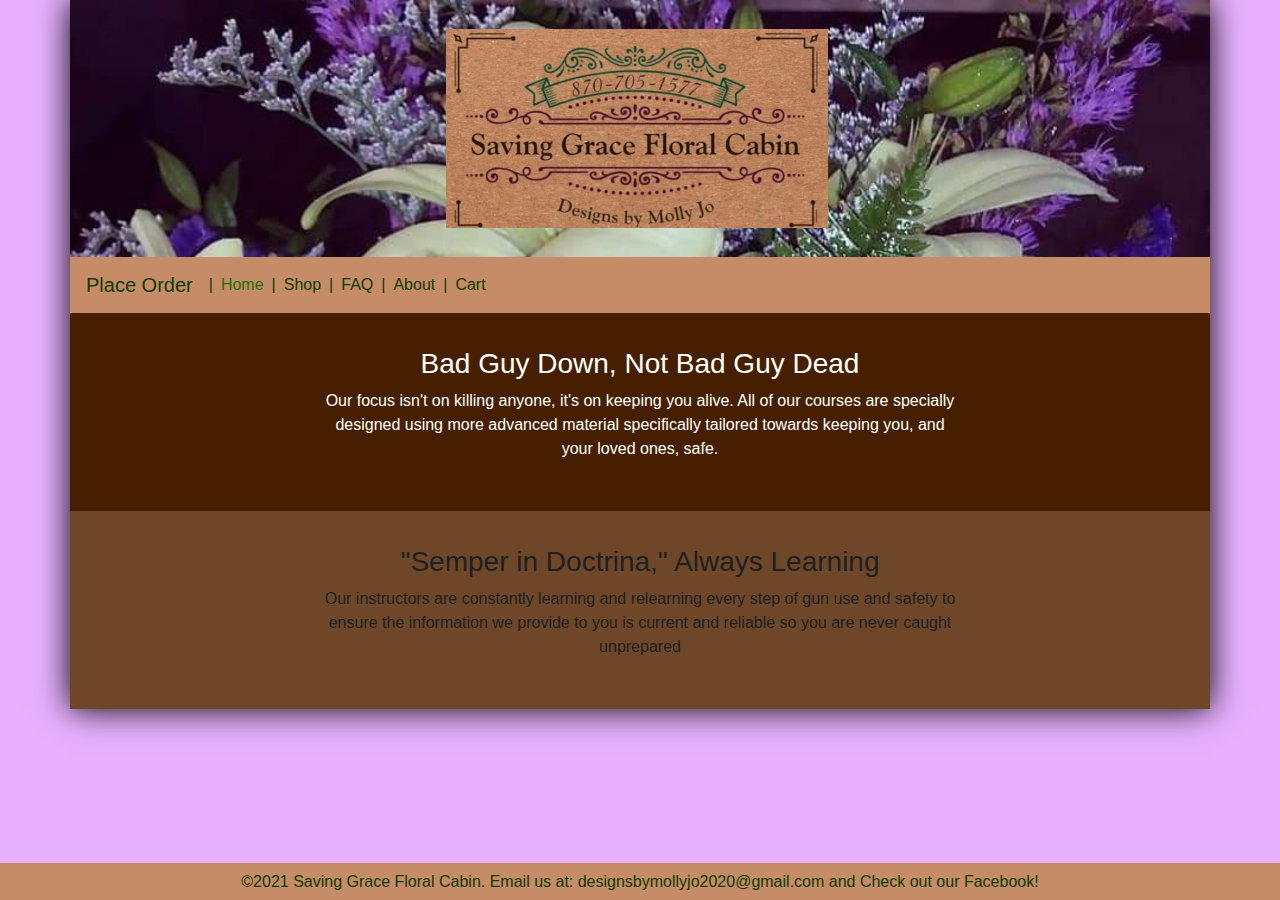
==== index.html @ 98e5d166 "Add files via upload" ====
<!DOCTYPE html>
<html lang="en" dir="ltr">
  <head>
    <meta charset="utf-8">
    <meta name="viewport" content="width=device-width, initial-scale=1.0">
    <meta http-equiv="X-UA-Compatible" content="ie=edge">
    <title>Saving Grace Floral Cabin</title>
    <link rel="stylesheet" href="https://stackpath.bootstrapcdn.com/bootstrap/4.3.1/css/bootstrap.min.css" integrity="sha384-ggOyR0iXCbMQv3Xipma34MD+dH/1fQ784/j6cY/iJTQUOhcWr7x9JvoRxT2MZw1T" crossorigin="anonymous">
    <script src="https://code.jquery.com/jquery-3.3.1.slim.min.js" integrity="sha384-q8i/X+965DzO0rT7abK41JStQIAqVgRVzpbzo5smXKp4YfRvH+8abtTE1Pi6jizo" crossorigin="anonymous"></script>
    <script src="https://cdnjs.cloudflare.com/ajax/libs/popper.js/1.14.7/umd/popper.min.js" integrity="sha384-UO2eT0CpHqdSJQ6hJty5KVphtPhzWj9WO1clHTMGa3JDZwrnQq4sF86dIHNDz0W1" crossorigin="anonymous"></script>
    <script src="https://stackpath.bootstrapcdn.com/bootstrap/4.3.1/js/bootstrap.min.js" integrity="sha384-JjSmVgyd0p3pXB1rRibZUAYoIIy6OrQ6VrjIEaFf/nJGzIxFDsf4x0xIM+B07jRM" crossorigin="anonymous"></script>
    <link rel="stylesheet" href="style.css">
    <link rel="stylesheet" href="responsive.css">
  </head>
  <body>

    <div class="container">
      <header class = "jumbotron jumbotron-fluid">
        <img src="Logo.jpg" alt="Logo" class="Logo">
      </header>
      <div class="sidebar-left"></div>
      <div class="sidebar-right"></div>
      <nav class="navbar navbar-expand-md sticky-top">
        <a class="navbar-brand" href="order.html">Place Order</a>
        <button class="navbar-toggler" type="button" data-toggle="collapse" data-target="#collapsibleNavbar">
          <span class="navbar-toggler-icon"></span>
        </button>
        <div class="collapse navbar-collapse" id="collapsibleNavbar">
          <ul class="navbar-nav">
            <li class="nav-item">
              <span class="navbar-text">|</span>
            </li>
            <li class="nav-item">
              <a class="nav-link current" href="index.html">Home</a>
            </li>
            <li class="nav-item">
              <span class="navbar-text">|</span>
            </li>
            <li class="nav-item">
              <a class="nav-link" href="shop.html">Shop</a>
            </li>
            <li class="nav-item">
              <span class="navbar-text">|</span>
            </li>
            <li class="nav-item">
              <a class="nav-link" href="FAQ.html">FAQ</a>
            </li>
            <li class="nav-item">
              <span class="navbar-text">|</span>
            </li>
            <li class="nav-item">
              <a class="nav-link" href="about.html">About</a>
            </li>
            <li class="nav-item">
              <span class="navbar-text">|</span>
            </li>
            <li class="nav-item">
              <a class="nav-link cart" href="cart.html">Cart</a>
            </li>
          </ul>
        </div>
      </nav>

      <section>
        <div class="odd">
          <h3>Bad Guy Down, Not Bad Guy Dead</h3>
          <p>Our focus isn't on killing anyone, it's on keeping you alive. All of our courses are specially designed using more advanced material specifically tailored towards keeping you, and your loved ones, safe.</p>
        </div>
        <div class="even">
          <h3>"Semper in Doctrina," Always Learning</h3>
          <p>Our instructors are constantly learning and relearning every step of gun use and safety to ensure the information we provide to you is current and reliable so you are never caught unprepared </p>
        </div>
      </section>
    </div>
    <footer>
      <p> &copy;2021 Saving Grace Floral Cabin. Email us at: <a href="mailto:designsbymollyjo2020@gmail.com">designsbymollyjo2020@gmail.com</a> and Check out our <a href="https://www.facebook.com/floralcabin/" target="_blank">Facebook!</a></p>
    </footer>
  </body>
</html>
---- style.css ----
.jumbotron
{
  padding-top: 2.5%;
  padding-bottom: 2.5%;
  padding-left: 33%;
  background-image: url(Flowers-5.jpg);
  background-repeat: no-repeat;
  background-size: cover;
  margin: 0;
}
body
{
  background-color: #E8B1FF;
}
nav
{
  background-color: #C58C67;
  padding: 1%;
}
.nav-link
{
margin-bottom: 0%;
}

.navbar-text, a, a:hover, .jumbotron, .card, .btn, footer, .nav-link, .nav-item
{
  color: #0F3A00;
  border: none;
}
.current
{
  color: #1D7100;
}
.navbar-brand:hover, .nav-link:hover
{
  background-color: #9400F5;
}
.navbar-brand:active, .nav-link:active
{
  background-color: #480077;
}
.sidebar-left
{
  position: absolute;
  top: 0;
  left: -40.1%;
  height:100vh;
  width: 40%;
}
.sidebar-right
{
  position: absolute;
  top: 0;
  right: -40.1%;
  height:100vh;
  width: 40%;
  transform: scaleX(-1);
}
section img
{
  width: 100%;
}
.container
{
  box-shadow: 0 0 2em black;
  padding: 0;
  position: relative;
}
.odd, .even
{
  padding: 3%;
  text-align: center;
}
.even
{
  color: #1f2021;
  background-color: #6E4728;
}
.odd
{
  background-color: #461F00;
  color: #ffffff;
}
.Logo
{
  width: 50%;
  /* float: left; */
}
.calendar
{
  padding: 5%;
  background-image: url(BadGuyDownSite_Negative.jpg);
  background-size: cover;
  height: 600px;
}
.calendar iframe
{
  opacity: 0.9;
  width: 100%;
  height: 100%;
  background-color: black;
}
.card-header
{
  background-color: #282828;
  padding: 0;
}
.Tab
{
  padding-left: 2%;
}
.collapse
{
    background-color: #C58C67;
}
.Col1, .Col2, .Col3
{
  float: left;
  width: 30%;
  background-color: #3a3a3a;
  padding-right:2%;
}
.Column1
{
  float: left;
  width: 45%;
}
.Column2
{
  float: right;
  width: 45%;
}
.btn-dark
{
  width:100%;
  height: 100%;
  text-align: left;

}
footer
{
  width: 100%;
  position: fixed;
  bottom: 0;
  text-align: center;
  background-color: #C58C67;
  padding-top: 0.5%;
  padding-bottom: 0.5%;
  margin: 0;
}
footer p
{
  margin: 0;
}

.mapouter
{
  position:relative;
  text-align:right;
  height:20%;
  width:97%;
}
.gmap_canvas
{
  overflow:hidden;
  background:none;
  height:20%;
  width:100%;
}
.even p, .odd p
{
  padding-right: 20%;
  padding-left: 20%;
}
table
{
  width: 100%;
  background-color: #b7b7b7;
  margin-left: auto;
  margin-right: auto;
}
td
{
  text-align: center;
  padding: 1%;
}
td img
{
  width: 25%;
}
section
{
  margin-bottom: 2em;
}
---- responsive.css ----
@media screen and (max-width: 1920)
{
	.sidebar-left
	{
		left: -19.1%;
		width: 19%;
	}
	.sidebar-right
	{
		right: -19.1%;
		width: 19%;
	}

}

@media screen and (max-width: 1600px)
{
	.sidebar-left
	{
		left: -19.1%;
		width: 19%;
	}
	.sidebar-right
	{
		right: -19.1%;
		width: 19%;
	}

}
@media screen and (max-width: 1199px)
{
	.sidebar-left
	{
		left: -11.1%;
		width: 11%;
	}
	.sidebar-right
	{
		right: -11.1%;
		width: 11%;
	}

}
@media screen and (max-width: 991px)
{
	.sidebar-left
	{
		left: -16.1%;
		width: 16%;
	}
	.sidebar-right
	{
		right: -16.1%;
		width: 16%;
	}

}
@media screen and (max-width: 800px)
{

	.sidebar-left, .sidebar-right
	{
		display: none;
	}

}

@media screen and (max-width: 767px)
{
	.navbar-text
	{
		display: none;
	}
}
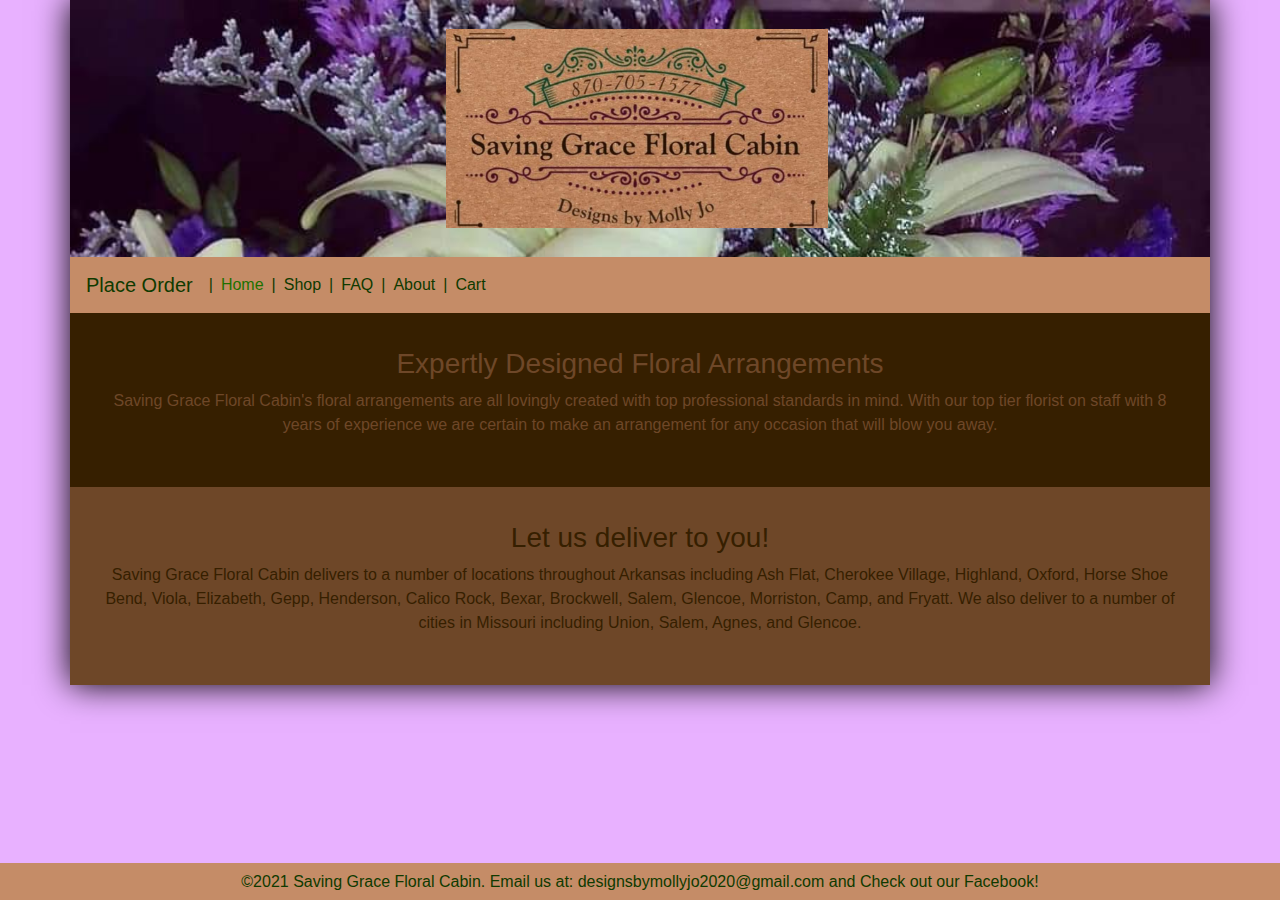
==== commit 7b9f5c28: "First Update!" ====
--- a/index.html
+++ b/index.html
@@ -5,24 +5,39 @@
     <meta name="viewport" content="width=device-width, initial-scale=1.0">
     <meta http-equiv="X-UA-Compatible" content="ie=edge">
     <title>Saving Grace Floral Cabin</title>
+
+    <!-- BootStrap Refrences Begining -->
     <link rel="stylesheet" href="https://stackpath.bootstrapcdn.com/bootstrap/4.3.1/css/bootstrap.min.css" integrity="sha384-ggOyR0iXCbMQv3Xipma34MD+dH/1fQ784/j6cY/iJTQUOhcWr7x9JvoRxT2MZw1T" crossorigin="anonymous">
     <script src="https://code.jquery.com/jquery-3.3.1.slim.min.js" integrity="sha384-q8i/X+965DzO0rT7abK41JStQIAqVgRVzpbzo5smXKp4YfRvH+8abtTE1Pi6jizo" crossorigin="anonymous"></script>
     <script src="https://cdnjs.cloudflare.com/ajax/libs/popper.js/1.14.7/umd/popper.min.js" integrity="sha384-UO2eT0CpHqdSJQ6hJty5KVphtPhzWj9WO1clHTMGa3JDZwrnQq4sF86dIHNDz0W1" crossorigin="anonymous"></script>
     <script src="https://stackpath.bootstrapcdn.com/bootstrap/4.3.1/js/bootstrap.min.js" integrity="sha384-JjSmVgyd0p3pXB1rRibZUAYoIIy6OrQ6VrjIEaFf/nJGzIxFDsf4x0xIM+B07jRM" crossorigin="anonymous"></script>
+    <!-- BootStrap Refrences End -->
+
+    <!-- Our Stylesheets Begining -->
     <link rel="stylesheet" href="style.css">
     <link rel="stylesheet" href="responsive.css">
+    <!-- Our Stylesheets End -->
+
   </head>
   <body>
 
     <div class="container">
+
+      <!-- Logo Begining -->
       <header class = "jumbotron jumbotron-fluid">
         <img src="Logo.jpg" alt="Logo" class="Logo">
       </header>
+      <!-- Logo End -->
+
+      <!-- Sidebar Begining -->
       <div class="sidebar-left"></div>
       <div class="sidebar-right"></div>
+      <!-- Sidebar End -->
+
+      <!-- Navbar Begining -->
       <nav class="navbar navbar-expand-md sticky-top">
         <a class="navbar-brand" href="order.html">Place Order</a>
-        <button class="navbar-toggler" type="button" data-toggle="collapse" data-target="#collapsibleNavbar">
+        <button class="navbar-toggler navbar-light" type="button" data-toggle="collapse" data-target="#collapsibleNavbar">
           <span class="navbar-toggler-icon"></span>
         </button>
         <div class="collapse navbar-collapse" id="collapsibleNavbar">
@@ -60,20 +75,28 @@
           </ul>
         </div>
       </nav>
+      <!-- Navber End -->
 
+      <!-- Content Begining -->
       <section>
         <div class="odd">
-          <h3>Bad Guy Down, Not Bad Guy Dead</h3>
-          <p>Our focus isn't on killing anyone, it's on keeping you alive. All of our courses are specially designed using more advanced material specifically tailored towards keeping you, and your loved ones, safe.</p>
+          <h3>Expertly Designed Floral Arrangements</h3>
+          <p>Saving Grace Floral Cabin's floral arrangements are all lovingly created with top professional standards in mind. With our top tier florist on staff with 8 years of experience we are certain to make an arrangement for any occasion that will blow you away.</p>
         </div>
         <div class="even">
-          <h3>"Semper in Doctrina," Always Learning</h3>
-          <p>Our instructors are constantly learning and relearning every step of gun use and safety to ensure the information we provide to you is current and reliable so you are never caught unprepared </p>
+          <h3>Let us deliver to you!</h3>
+          <p>Saving Grace Floral Cabin delivers to a number of locations throughout Arkansas including Ash Flat, Cherokee Village, Highland, Oxford, Horse Shoe Bend, Viola, Elizabeth, Gepp, Henderson, Calico Rock, Bexar, Brockwell, Salem, Glencoe, Morriston, Camp, and Fryatt. We also deliver to a number of cities in Missouri including Union, Salem, Agnes, and Glencoe.</p>
         </div>
       </section>
+      <!-- Content End -->
+
     </div>
+
+    <!-- Footer Begining -->
     <footer>
       <p> &copy;2021 Saving Grace Floral Cabin. Email us at: <a href="mailto:designsbymollyjo2020@gmail.com">designsbymollyjo2020@gmail.com</a> and Check out our <a href="https://www.facebook.com/floralcabin/" target="_blank">Facebook!</a></p>
     </footer>
+    <!-- Footer End -->
+
   </body>
 </html>
--- a/style.css
+++ b/style.css
@@ -1,3 +1,8 @@
+
+body
+{
+  background-color: #E8B1FF;
+}
 .jumbotron
 {
   padding-top: 2.5%;
@@ -8,10 +13,12 @@
   background-size: cover;
   margin: 0;
 }
-body
+.Logo
 {
-  background-color: #E8B1FF;
+  width: 50%;
 }
+
+/* Navbar Begining */
 nav
 {
   background-color: #C58C67;
@@ -21,7 +28,6 @@
 {
 margin-bottom: 0%;
 }
-
 .navbar-text, a, a:hover, .jumbotron, .card, .btn, footer, .nav-link, .nav-item
 {
   color: #0F3A00;
@@ -39,6 +45,10 @@
 {
   background-color: #480077;
 }
+/* Navbar Begining */
+
+
+/* Sidebars Begining */
 .sidebar-left
 {
   position: absolute;
@@ -56,9 +66,16 @@
   width: 40%;
   transform: scaleX(-1);
 }
+/* Sidebars End */
+
+/* Main Content Begining */
 section img
 {
   width: 100%;
+}
+section
+{
+  margin-bottom: 2em;
 }
 .container
 {
@@ -71,34 +88,22 @@
   padding: 3%;
   text-align: center;
 }
+.odd
+{
+  background-color: #361F00;
+  color: #6E4728;
+}
 .even
 {
-  color: #1f2021;
+  color: #361F00;
   background-color: #6E4728;
 }
-.odd
+/* Main Content End */
+
+/* Page Specfic Begining */
+.owner
 {
-  background-color: #461F00;
-  color: #ffffff;
-}
-.Logo
-{
-  width: 50%;
-  /* float: left; */
-}
-.calendar
-{
-  padding: 5%;
-  background-image: url(BadGuyDownSite_Negative.jpg);
-  background-size: cover;
-  height: 600px;
-}
-.calendar iframe
-{
-  opacity: 0.9;
-  width: 100%;
-  height: 100%;
-  background-color: black;
+  width: 45%;
 }
 .card-header
 {
@@ -108,10 +113,6 @@
 .Tab
 {
   padding-left: 2%;
-}
-.collapse
-{
-    background-color: #C58C67;
 }
 .Col1, .Col2, .Col3
 {
@@ -137,41 +138,6 @@
   text-align: left;
 
 }
-footer
-{
-  width: 100%;
-  position: fixed;
-  bottom: 0;
-  text-align: center;
-  background-color: #C58C67;
-  padding-top: 0.5%;
-  padding-bottom: 0.5%;
-  margin: 0;
-}
-footer p
-{
-  margin: 0;
-}
-
-.mapouter
-{
-  position:relative;
-  text-align:right;
-  height:20%;
-  width:97%;
-}
-.gmap_canvas
-{
-  overflow:hidden;
-  background:none;
-  height:20%;
-  width:100%;
-}
-.even p, .odd p
-{
-  padding-right: 20%;
-  padding-left: 20%;
-}
 table
 {
   width: 100%;
@@ -188,7 +154,23 @@
 {
   width: 25%;
 }
-section
+
+/* Page Specfic End */
+
+/* Footer Begining */
+footer
 {
-  margin-bottom: 2em;
+  width: 100%;
+  position: fixed;
+  bottom: 0;
+  text-align: center;
+  background-color: #C58C67;
+  padding-top: 0.5%;
+  padding-bottom: 0.5%;
+  margin: 0;
 }
+footer p
+{
+  margin: 0;
+}
+/* Footer End */
--- a/responsive.css
+++ b/responsive.css
@@ -1,15 +1,15 @@
 
-@media screen and (max-width: 1920)
+@media screen and (max-width: 1920px)
 {
 	.sidebar-left
 	{
-		left: -19.1%;
-		width: 19%;
+		left: -20.1%;
+		width: 20%;
 	}
 	.sidebar-right
 	{
-		right: -19.1%;
-		width: 19%;
+		right: -20.1%;
+		width: 20%;
 	}
 
 }
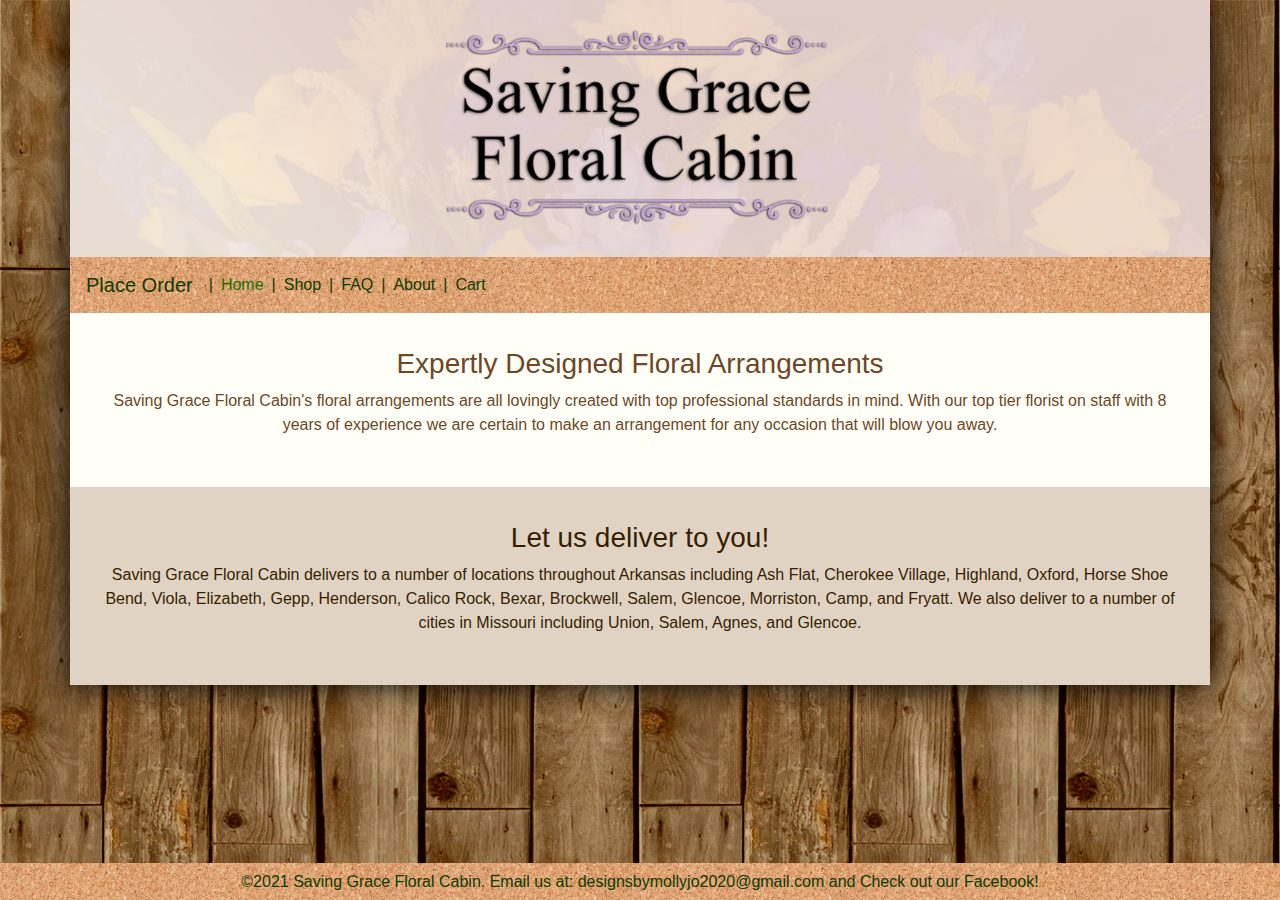
==== commit d03bd60f: "Second Update" ====
--- a/index.html
+++ b/index.html
@@ -25,7 +25,7 @@
 
       <!-- Logo Begining -->
       <header class = "jumbotron jumbotron-fluid">
-        <img src="Logo.jpg" alt="Logo" class="Logo">
+        <img src="logoNew.png" alt="Logo" class="Logo">
       </header>
       <!-- Logo End -->
 
@@ -52,7 +52,7 @@
               <span class="navbar-text">|</span>
             </li>
             <li class="nav-item">
-              <a class="nav-link" href="shop.html">Shop</a>
+              <a class="nav-link" href="shop.php">Shop</a>
             </li>
             <li class="nav-item">
               <span class="navbar-text">|</span>
--- a/style.css
+++ b/style.css
@@ -1,14 +1,14 @@
 
 body
 {
-  background-color: #E8B1FF;
+  background-image: url("woodBackground.png");
 }
 .jumbotron
 {
   padding-top: 2.5%;
   padding-bottom: 2.5%;
   padding-left: 33%;
-  background-image: url(Flowers-5.jpg);
+  background-image: url("jumboTronNew.png");
   background-repeat: no-repeat;
   background-size: cover;
   margin: 0;
@@ -21,7 +21,7 @@
 /* Navbar Begining */
 nav
 {
-  background-color: #C58C67;
+  background-image: url("NavBack.jpg");
   padding: 1%;
 }
 .nav-link
@@ -90,13 +90,13 @@
 }
 .odd
 {
-  background-color: #361F00;
+  background-color: #fffff7;
   color: #6E4728;
 }
 .even
 {
   color: #361F00;
-  background-color: #6E4728;
+  background-color: #e1d3c4;
 }
 /* Main Content End */
 
@@ -154,6 +154,95 @@
 {
   width: 25%;
 }
+.itemsDisp
+{
+  display: inline-flex;
+  flex-wrap: wrap;
+  padding-left: 60px;
+}
+.card
+{
+    margin: 10px;
+    box-shadow: 0 0 0.5em black;
+}
+.searchAndFilters
+{
+    display: inline-flex;
+    flex-wrap: wrap;
+    background-color: #fffff7;
+    width: 100%;
+}
+.searchBar
+{
+  margin-top: 40px;
+  width: 500px;
+  margin-left:10px;
+  margin-right: 10px;
+}
+.searchButton
+{
+    margin-top: 40px;
+    margin-left:10px;
+    margin-right: 100px;
+}
+.filter
+{
+  padding: 0px;
+}
+.searchAndFilterItem
+{
+  margin:10px;
+}
+.itemImage
+{
+  float: none;
+  width: 50%;
+  height: 50%;
+  border-style: solid;
+  border-width: thick;
+}
+.itemDispdiv
+{
+  display: inline-flex;
+  flex-wrap: wrap;
+}
+.itemPrice
+{
+  margin-left: 20px;
+  text-align: left;
+  font-size: 40px;
+}
+.itemTitle
+{
+  margin-left: 20px;
+  text-align: left;
+}
+.itemTextDiv
+{
+  max-width: 50%;
+}
+.itemDesc
+{
+  margin-left: 20px;
+  text-align: left;
+}
+.left
+{
+  float: left;
+}
+.lineTxt
+{
+  font-size: 150%;
+}
+.lineInput
+{
+  width: 80%;
+}
+form textarea
+{
+  width: 90%;
+
+}
 
 /* Page Specfic End */
 
@@ -164,7 +253,7 @@
   position: fixed;
   bottom: 0;
   text-align: center;
-  background-color: #C58C67;
+  background-image: url("NavBack.jpg");
   padding-top: 0.5%;
   padding-bottom: 0.5%;
   margin: 0;
--- a/responsive.css
+++ b/responsive.css
@@ -26,7 +26,6 @@
 		right: -19.1%;
 		width: 19%;
 	}
-
 }
 @media screen and (max-width: 1199px)
 {
@@ -63,7 +62,11 @@
 	{
 		display: none;
 	}
-
+	.itemImage
+	{
+	  width: 50%;
+	  height: 50%;
+	}
 }
 
 @media screen and (max-width: 767px)
